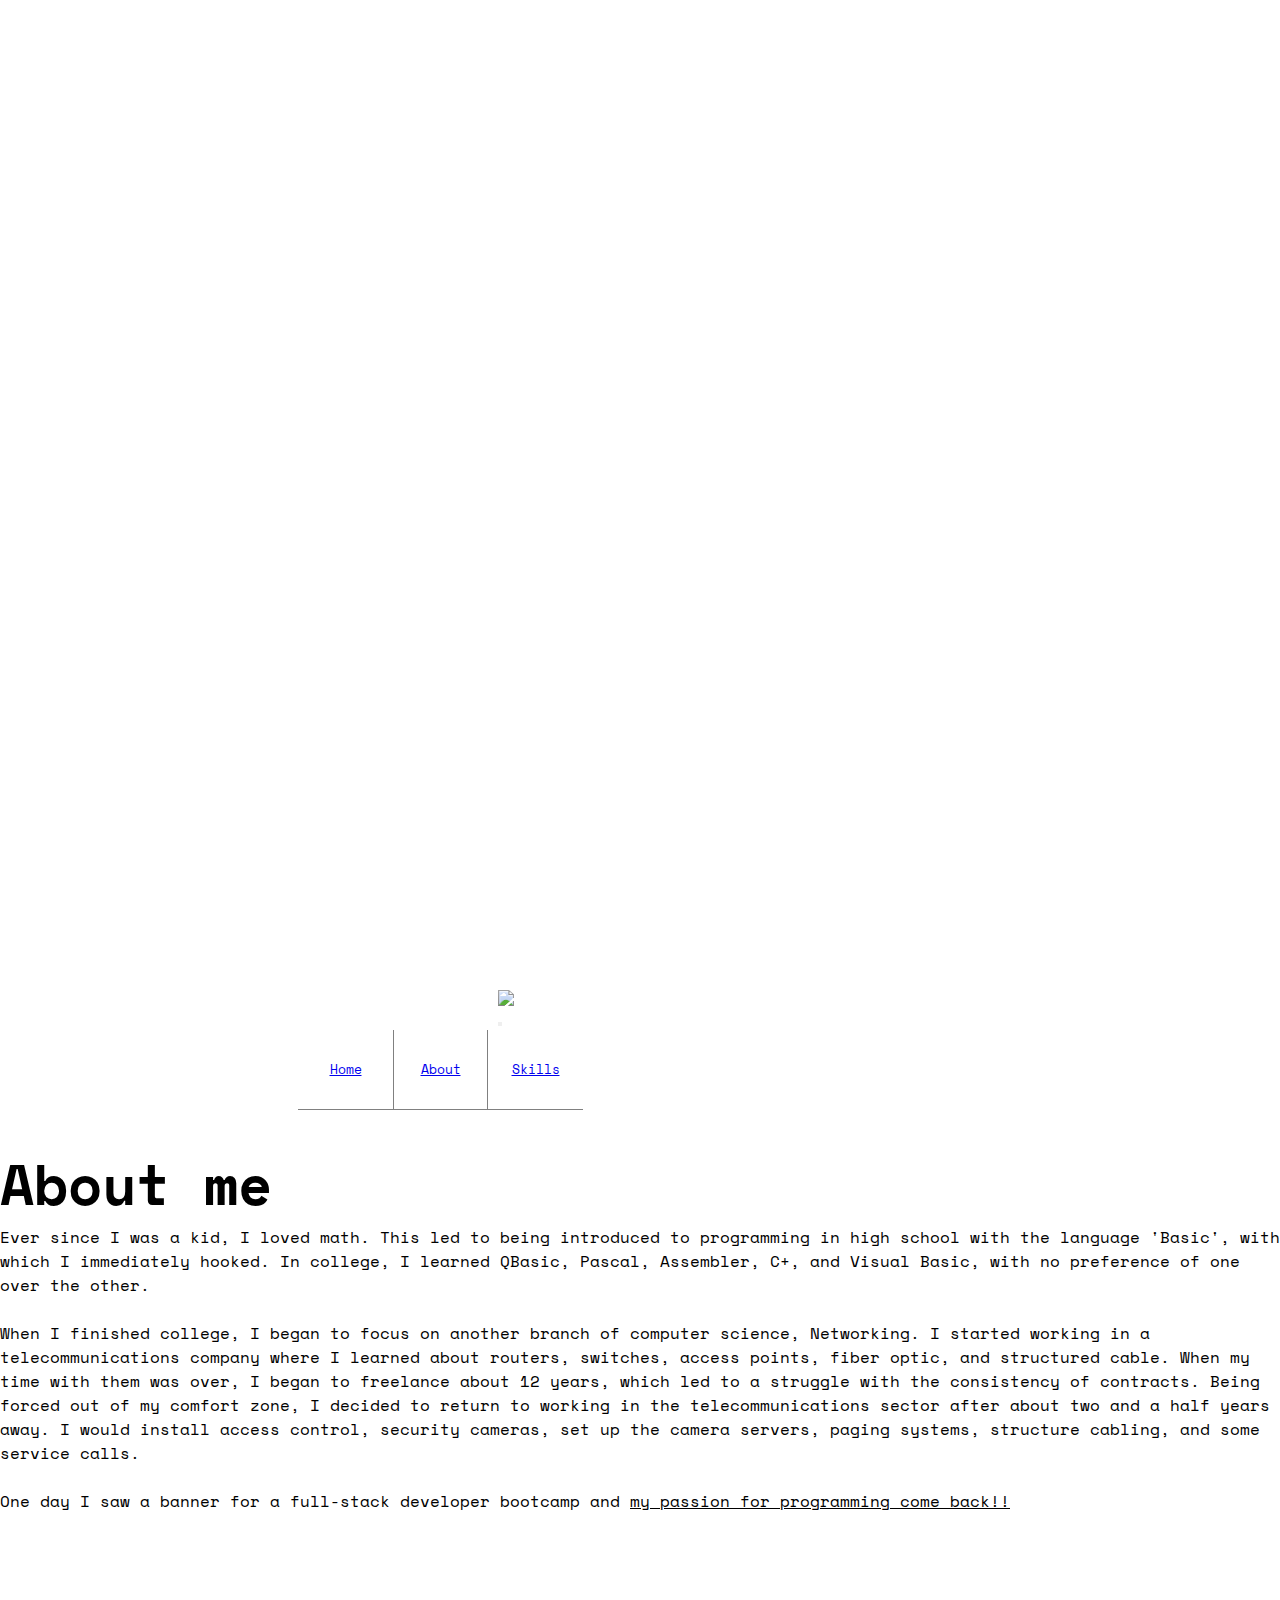
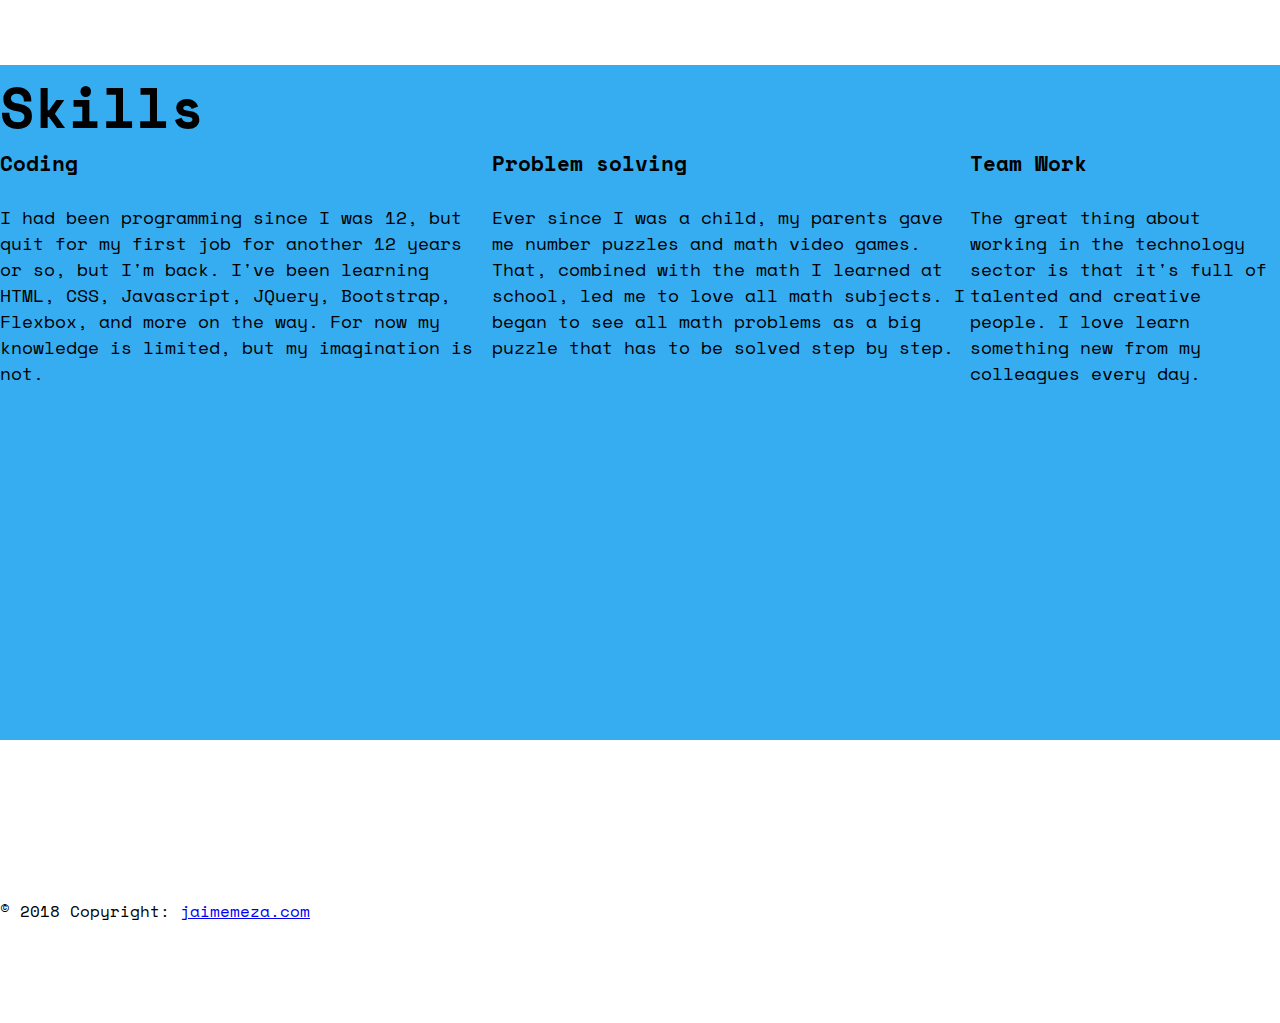
==== index.html @ b6861899 "Test" ====
<!DOCTYPE html>
<html lang="en" dir="ltr">

<head>
    <link rel="stylesheet" href="https://stackpath.bootstrapcdn.com/bootstrap/4.1.1/css/bootstrap.min.css" integrity="sha384-WskhaSGFgHYWDcbwN70/dfYBj47jz9qbsMId/iRN3ewGhXQFZCSftd1LZCfmhktB" crossorigin="anonymous">
    <link rel="stylesheet" href="https://use.fontawesome.com/releases/v5.1.0/css/all.css" integrity="sha384-lKuwvrZot6UHsBSfcMvOkWwlCMgc0TaWr+30HWe3a4ltaBwTZhyTEggF5tJv8tbt" crossorigin="anonymous">
    <link rel="stylesheet" href="style.css">
    <meta charset="utf-8">
    <title>Jaime Meza - Full Stack Developer</title>
</head>

<body>
<!-- Main picture responsive and animations -->
    <a href="#about">
        <div class="main-container">
            <div class="main-text">
                <h1>Jaime Meza</h1>
                <p>Full Stack Developer</p>
            </div>
        </div>
    </a>

    <!-- Navigation bar responsive -->
    <div class="header">
        <div class="head-container">
            <nav class="w-100 navbar navbar-expand-lg navbar-light ">
                <a class="navbar-brand" href="#"><img class="head-logo" src="images/logo_xl.png"></a>
                <button class="navbar-toggler" type="button" data-toggle="collapse" data-target="#navbarSupportedContent" aria-controls="navbarSupportedContent" aria-expanded="false" aria-label="Toggle navigation">
                <span class="navbar-toggler-icon"></span>
                </button>
                <div class="collapse navbar-collapse w-100 ml-auto" id="navbarSupportedContent">
                    <ul class="navbar-nav d-flex- justify-content-end w-100">
                        <div id="mainMenu" class="head-menu-container">
                            <a class="head-menu first-menu" href="#main-container">Home</a>
                            <a id="middleMenu" class="head-menu middle-menu" href="#about">About</a>
                            <a class="head-menu last-menu" href="#skills">Skills</a>
                        </div>
                    </ul>

                </div>
            </nav>
        </div>
    </div>
    <!-- About area with dinamic row with rows and columns inside -->
    <div id="about"></div>
    <div class="container-fluid about-container px-4 my-5">
        <div class="row mt-4">
            <div class="col-lg-5 col-md-12 d-flex justify-content-center align-items-center border-right">
                <h1>About me</h1>
            </div>
            <div class="col-lg-7 text-justify d-flex justify-content-center align-items-center ">
                <p>Ever since I was a kid, I loved math. This led to being introduced to programming in high school with the language 'Basic', with which I immediately hooked. In college, I learned QBasic, Pascal, Assembler, C+, and Visual Basic, with no preference of one over the other.<br><br>
                When I finished college, I began to focus on another branch of computer science, Networking. I started working in a telecommunications company where I learned about routers, switches, access points, fiber optic, and structured cable. When my time with them was over, I began to freelance about 12 years, which led to a struggle with the consistency of contracts. Being forced out of my comfort zone, I decided to return to working in the telecommunications sector after about two and a half years away. I would install access control, security cameras, set up the camera servers, paging systems, structure cabling, and some service calls.<br><br>
                <span>One day I saw a banner for a full-stack developer bootcamp and</span> <span class="font-weight-bold"><ins>my passion for programming come back!!</ins></span></p>
            </div>
        </div>
    </div>
    <!-- Skills area with a row and 3 columns -->
    <div id="skills"></div>
    <div class="container-fluid backgroundColor text-light">
        <h1 class="text-center pt-5">Skills</h1>
        <div class="skills-container mx-1 row">
            <div class="col-lg-3 px-1">
                <div>
                    <h3 class="text-center mt-5">Coding</h3><br>
                </div>
                <div>
                    <p class="text-justify">I had been programming since I was 12, but quit for my first job for another 12 years or so, but I'm back. I've been learning HTML, CSS, Javascript, JQuery, Bootstrap, Flexbox, and more on the way. For now my knowledge is limited, but my imagination is not.</p>
                </div>
            </div>
            <div class="col-lg-3 px-1">
                <div>
                    <h3 class="text-center mt-5">Problem solving</h3><br>
                </div>
                <div>
                    <p class="text-justify">Ever since I was a child, my parents gave me number puzzles and math video games. That, combined with the math I learned at school, led me to love all math subjects. I began to see all math problems as a big puzzle that has to be solved step by step.</p>
                </div>
            </div>
            <div class="col-lg-3 px-1">
                <div>
                    <h3 class="text-center mt-5">Team Work</h3><br>
                </div>
                <div>
                    <p class="text-justify">The great thing about working in the technology sector is that it's full of talented and creative people. I love learn something new from my colleagues every day.</p>

                </div>
            </div>
        </div>
    </div>

    <footer class=" bg-dark page-footer font-small special-color-dark pt-4">
        <!-- Footer Elements -->
        <div class="container">
            <!-- Social buttons -->
            <ul class="list-unstyled list-inline text-center">
                <li class="social-media-size list-inline-item">
                    <a href="mailto:hello@jaimemeza.com?subject=Hi">
                        <i class="fas fa-envelope"></i>
                    </a>
                </li>
                <li class="social-media-size list-inline-item">
                    <a target="_blank" href="https://github.com/jaimemeza">
                        <i class="fab fa-github"> </i>
                    </a>
                </li>
                <li class="social-media-size list-inline-item">
                    <a target="_blank" href="https://www.linkedin.com/in/jaimemeza">
                        <i class="fab fa-linkedin"> </i>
                    </a>
                </li>
            </ul>
            <!-- Social buttons -->
        </div>
        <!-- Footer Elements -->

        <!-- Copyright -->
        <div class="footer-copyright text-center py-3 bg-dark text-light">© 2018 Copyright:
            <a href="http://jaimemeza.com/"> jaimemeza.com</a>
        </div>
        <!-- Copyright -->

    </footer>
    <!-- Footer -->

    <script src="https://code.jquery.com/jquery-3.3.1.min.js" integrity="sha256-FgpCb/KJQlLNfOu91ta32o/NMZxltwRo8QtmkMRdAu8=" crossorigin="anonymous"></script>
    <script src="https://cdnjs.cloudflare.com/ajax/libs/popper.js/1.14.3/umd/popper.min.js" integrity="sha384-ZMP7rVo3mIykV+2+9J3UJ46jBk0WLaUAdn689aCwoqbBJiSnjAK/l8WvCWPIPm49" crossorigin="anonymous"></script>
    <script src="https://stackpath.bootstrapcdn.com/bootstrap/4.1.1/js/bootstrap.min.js" integrity="sha384-smHYKdLADwkXOn1EmN1qk/HfnUcbVRZyYmZ4qpPea6sjB/pTJ0euyQp0Mk8ck+5T" crossorigin="anonymous"></script>
    <script src="app.js"></script>

</body>

</html>
---- style.css ----
@import url('https://fonts.googleapis.com/css?family=Space+Mono');

/* Need to move this behavior to JS for the future */
@media screen and (max-width: 992px) {
    .middle, .footer-container {
        flex-direction: column;
        width: 100%;
        padding-right: 40px;
        padding-left: 40px;
    }
    .middle-text>p {
        text-align: justify;
    }
}

* {
    font-family: 'Space Mono', monospace;
    margin: 0;
    padding: 0;
    box-sizing: border-box;
}

h1 {
    font-size: 3.5em;
}

.main-text>p {
    font-size: 1.1em;
}

/* Sticky and always on top navigation bar  */
.header {
    width: 100%;
    display: flex;
    justify-content: center;
    position: sticky;
    top: 0;
    z-index: 2;
}


.head-container {
    background: white;
    height: 110px;
    padding: 10px;
    display: flex;
    justify-content: space-between;
    -webkit-transition: all .6s linear;
    -moz-transition: all .6s linear;
    -o-transition: all .6s linear;
    transition: all .6s linear;
}

.head-logo {
    display: flex;
    width: 100%;
    justify-content: flex-start;
    align-items: center;
    max-width: 360px;
}

img.head-logo {
    width: 100%;
}

.head-menu-container {
    font-size: .8em;
    width: 30%;
    display: flex;
    justify-content: flex-end;
    align-items: center;
}

.head-menu {
    width: 100%;
    height: 100%;
    min-height: 80px;
    min-width: 95px;
    border-bottom: 1px solid grey;
    display: flex;
    justify-content: center;
    align-items: center;
    -webkit-transition: background .5s linear;
    -moz-transition: background .5s linear;
    -o-transition: background .5s linear;
    transition: background .5s linear;
    background: white;
}

.head-menu:hover {
    border: 1px solid grey;
    background: rgb(54, 173, 240);
}

.middle-menu {
    border-left: 1px solid grey;
    border-right: 1px solid grey;
}

img.logo {
    width: 320px;
    display: flex;
}

.main-container {
    background: url("images/backgroundm.png");
    height: 120vh;
    background-position: inherit;
    background-repeat: no-repeat;
    background-size: cover;
    background-attachment: fixed;
    position: relative;
    display: flex;
    margin-top: -100px;
    justify-content: center;
    align-items: center;
    animation: fade-slide-down 1s ease-out forwards;
}

/* Hack to avoid the overflow on the scroll for a sticky navigation bar */
#skills, #about {
    padding-top: 70px;
    margin-top: -70px;
}


.about-container {
    background: white;
    height: 75vh;
    background-position: left;
    background-repeat: no-repeat;
    background-size: cover;
    background-attachment: fixed;
    position: relative;
    display: flex;
    margin-top: -100px;
    justify-content: center;
    align-items: center;
    overflow: scroll;
}

.skills-container {
    font-size: 1.1em;
    display: flex;
    justify-content: space-around;
    align-items: flex-start;
}

/* Background color for skills section */
.backgroundColor {
    background: rgb(54, 173, 240);
    height: 75vh;
    background-position: top;
    background-repeat: no-repeat;
    background-size: cover;
    background-attachment: fixed;
    overflow: scroll;
}

.main-text {
    color: white;
    width: 350px;
    text-align: center;
    position: absolute;
    display: inline-flex;
    justify-content: center;
    flex-direction: column;
    animation: fade-slide-up 3s ease-out;
}


.fab, .fas {
    font-size: 4.5em;
    color: rgb(54, 173, 240);
}

/* .fa-linkedin:hover, .fa-facebook:hover, .fa-github:hover {
    font-size: 5.5em;
    -webkit-transition: all .4s linear;
    -moz-transition: all .4s linear;
    -o-transition: all .4s linear;
    transition: all .4s linear; //make a box for each languague icon
}  Pending to finish details of transitions*/

.footer-container {
    width: 100%;
    min-height: 220px;
    display: flex;
    justify-content: space-around;
    align-items: center;
    background: grey;
    padding-top: 20px;
}

.social-media-size {
    font-size: 0.5em;
}

/* Line after my name */
.main-text h1::after {
    content: " ";
    display: inline-block;
    height: 3px;
    margin: 0 45px;
    position: absolute;
    top: 32%;
    width: 40px;
    zoom: 1;
    background: white;
    left: 90%;
}

/* Line before my name */
.main-text h1::before {
    content: " ";
    right: 90%;
    display: inline-block;
    height: 3px;
    margin: 0 45px;
    position: absolute;
    top: 32%;
    width: 40px;
    zoom: 1;
    background: white;
}

/* .social-media-size {
    width: 80px;
    height: 80px;
    display: inline-flex;
    justify-content: center;
    align-items: center;
    border: 1px solid black;
    padding: auto;
} Pending to finish hover transitions on social media buttons */

/* Effect to fade slide down */
@keyframes fade-slide-down {
    0% {
        opacity: 0;
        transform: translateY(-30px);
    }
    100% {
        opacity: 1;
        transform: none;
    }
}

/* Effect to face slide up  */
@keyframes fade-slide-up {
    0% {
        opacity: 0;
    }
    50% {
        opacity: 0;
        transform: translateY(90px);
    }
    100% {
        opacity: 1;
        transform: none;
    }
}
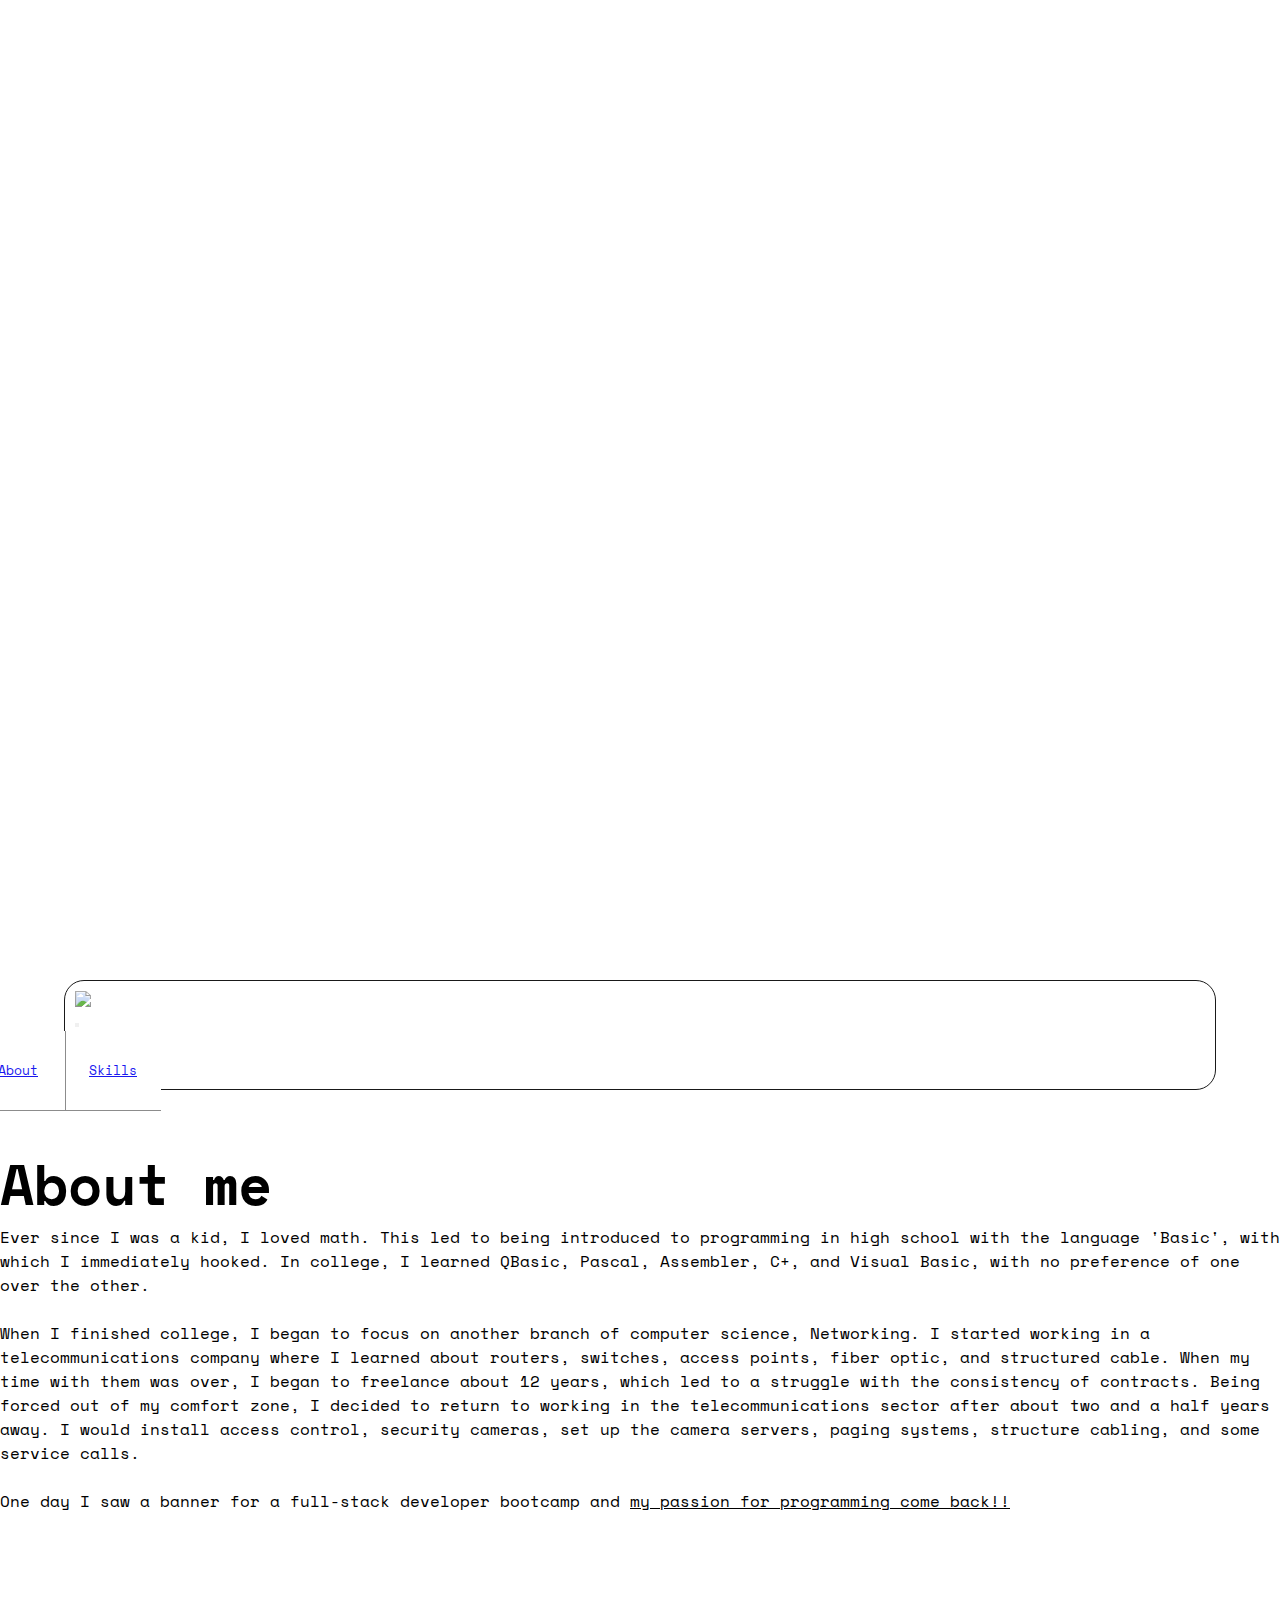
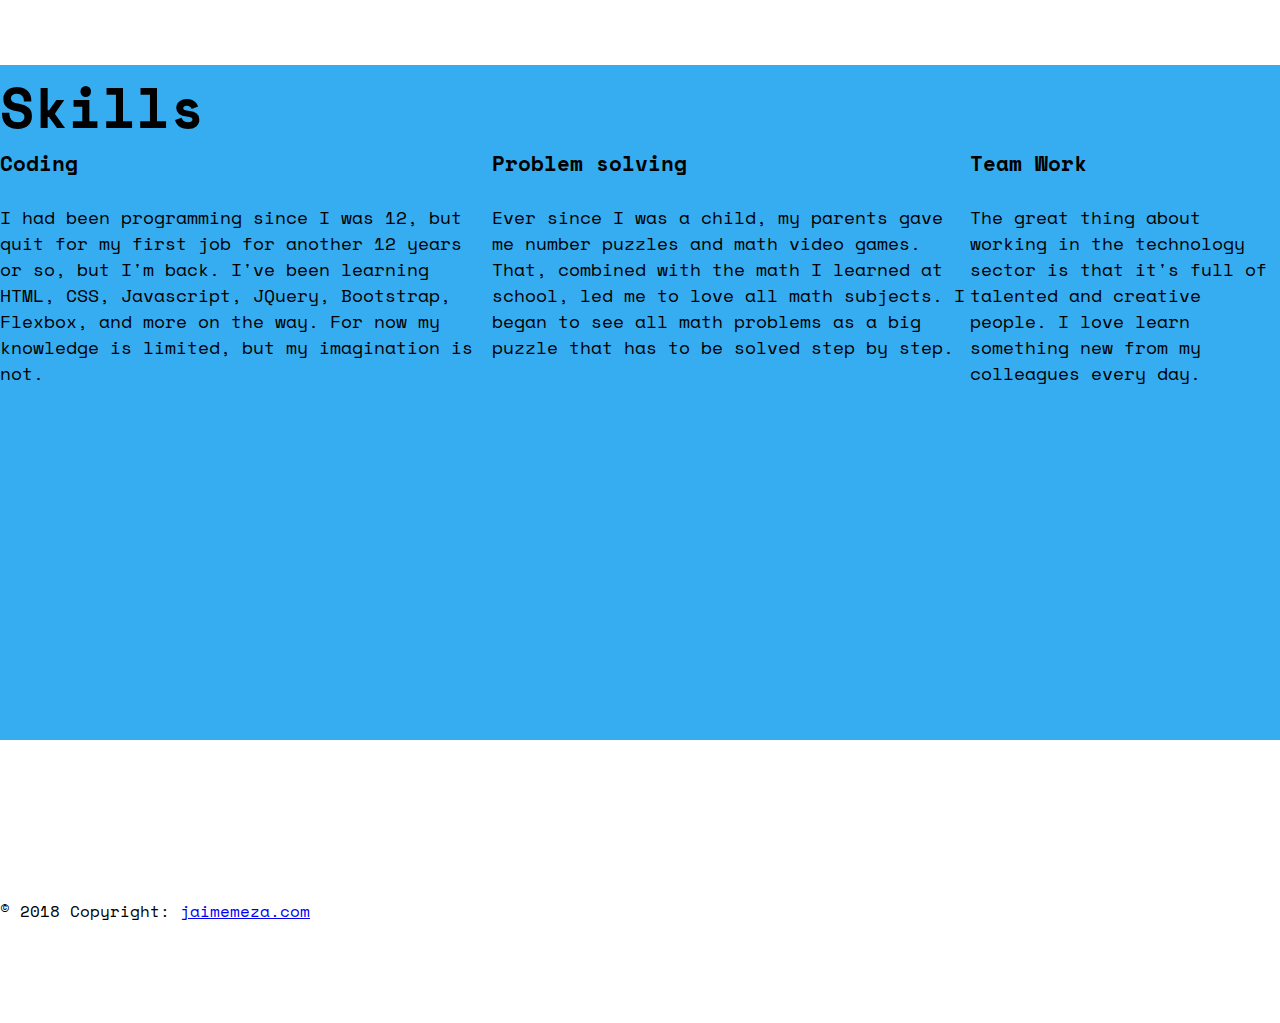
==== commit 46adb268: "Return" ====
--- a/index.html
+++ b/index.html
@@ -12,7 +12,7 @@
 <body>
 <!-- Main picture responsive and animations -->
     <a href="#about">
-        <div class="main-container">
+        <div id="main-container" class="main-container">
             <div class="main-text">
                 <h1>Jaime Meza</h1>
                 <p>Full Stack Developer</p>
@@ -44,8 +44,8 @@
     <!-- About area with dinamic row with rows and columns inside -->
     <div id="about"></div>
     <div class="container-fluid about-container px-4 my-5">
-        <div class="row mt-4">
-            <div class="col-lg-5 col-md-12 d-flex justify-content-center align-items-center border-right">
+        <div class="row h-100">
+            <div class="col-lg-5 d-flex justify-content-center align-items-center border-right">
                 <h1>About me</h1>
             </div>
             <div class="col-lg-7 text-justify d-flex justify-content-center align-items-center ">
--- a/style.css
+++ b/style.css
@@ -105,7 +105,7 @@
 .main-container {
     background: url("images/backgroundm.png");
     height: 120vh;
-    background-position: inherit;
+    background-position: left;
     background-repeat: no-repeat;
     background-size: cover;
     background-attachment: fixed;
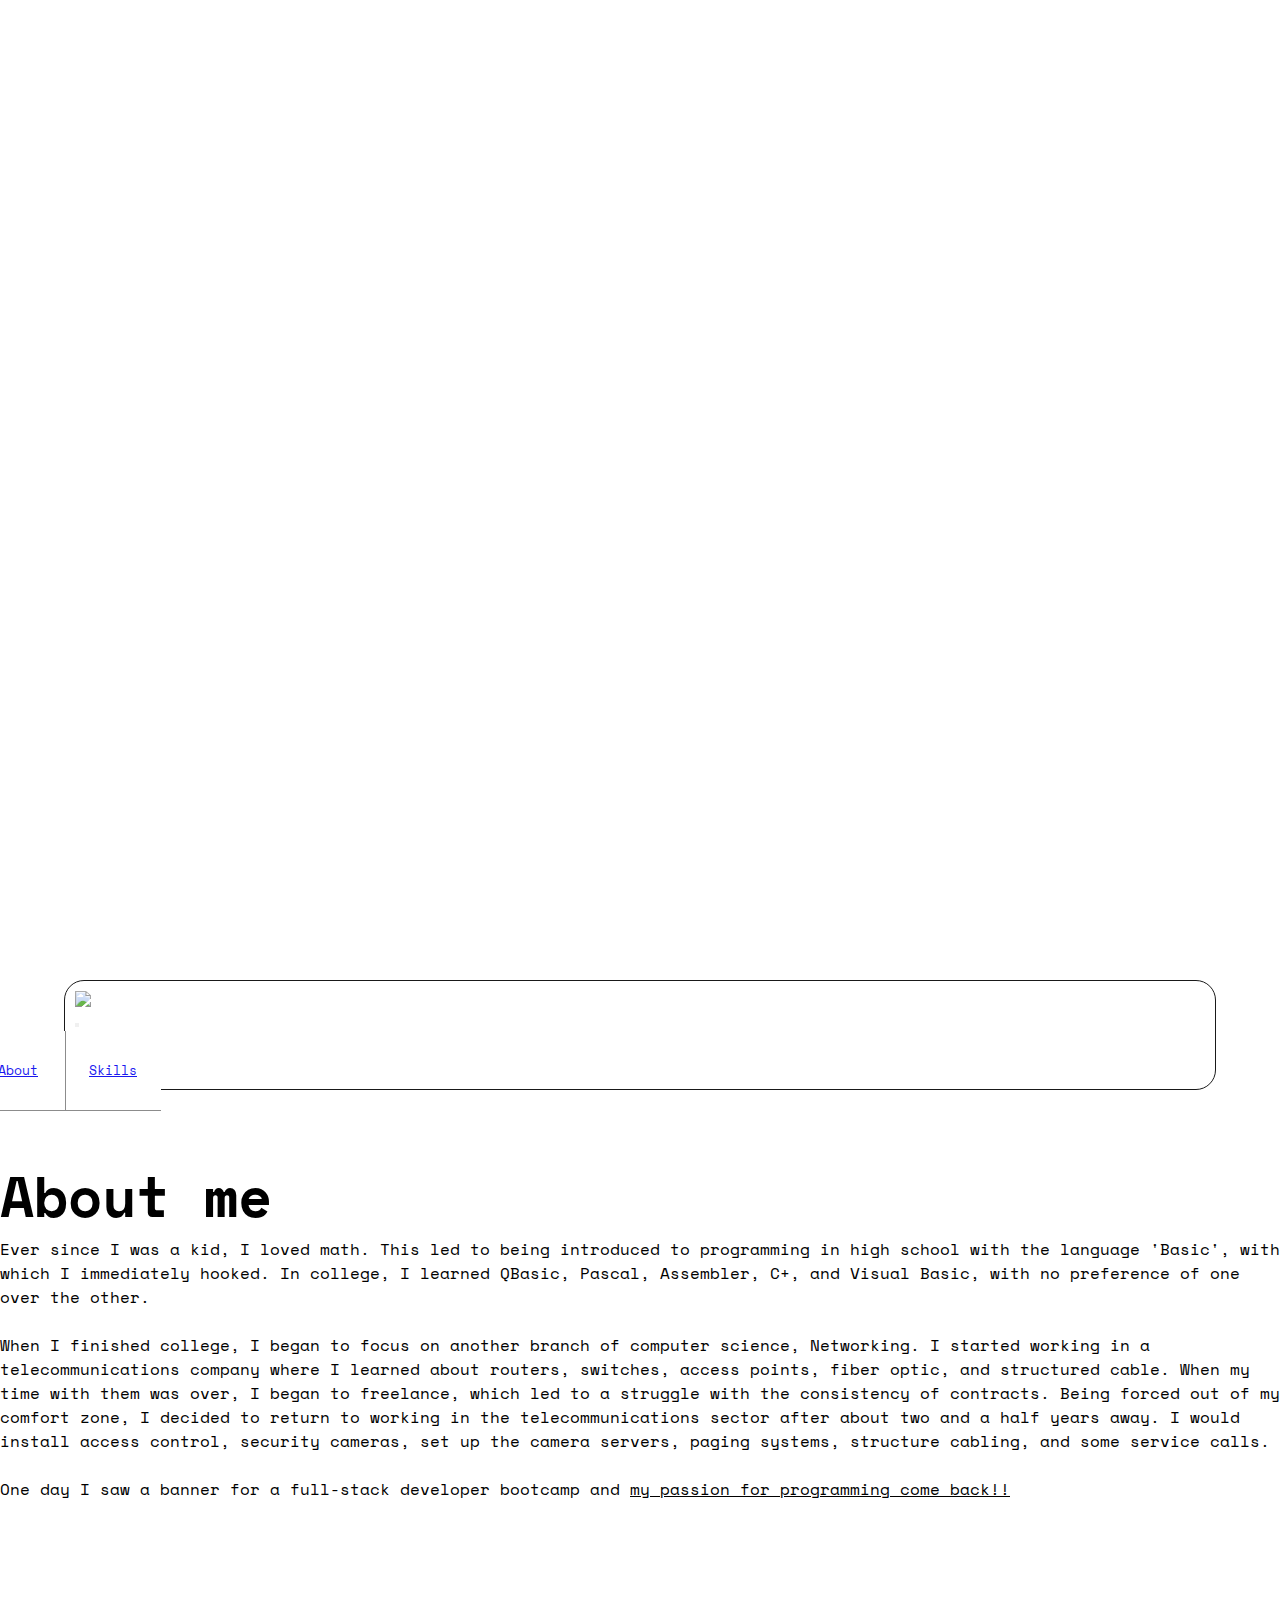
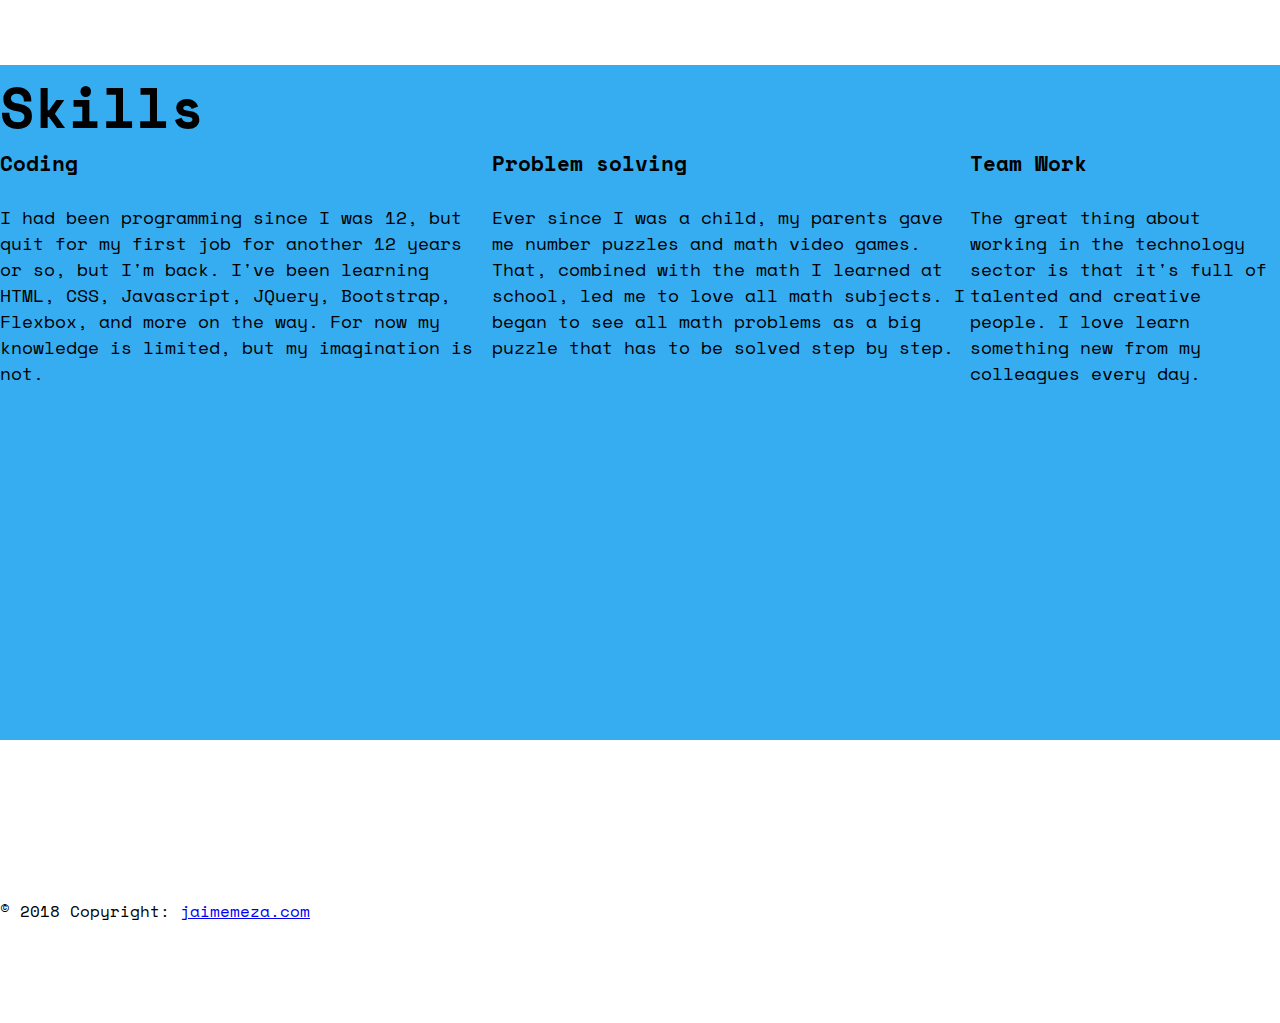
==== commit 39884dcf: "Merge remote-tracking branch 'origin/master'" ====
--- a/index.html
+++ b/index.html
@@ -50,7 +50,7 @@
             </div>
             <div class="col-lg-7 text-justify d-flex justify-content-center align-items-center ">
                 <p>Ever since I was a kid, I loved math. This led to being introduced to programming in high school with the language 'Basic', with which I immediately hooked. In college, I learned QBasic, Pascal, Assembler, C+, and Visual Basic, with no preference of one over the other.<br><br>
-                When I finished college, I began to focus on another branch of computer science, Networking. I started working in a telecommunications company where I learned about routers, switches, access points, fiber optic, and structured cable. When my time with them was over, I began to freelance about 12 years, which led to a struggle with the consistency of contracts. Being forced out of my comfort zone, I decided to return to working in the telecommunications sector after about two and a half years away. I would install access control, security cameras, set up the camera servers, paging systems, structure cabling, and some service calls.<br><br>
+                When I finished college, I began to focus on another branch of computer science, Networking. I started working in a telecommunications company where I learned about routers, switches, access points, fiber optic, and structured cable. When my time with them was over, I began to freelance, which led to a struggle with the consistency of contracts. Being forced out of my comfort zone, I decided to return to working in the telecommunications sector after about two and a half years away. I would install access control, security cameras, set up the camera servers, paging systems, structure cabling, and some service calls.<br><br>
                 <span>One day I saw a banner for a full-stack developer bootcamp and</span> <span class="font-weight-bold"><ins>my passion for programming come back!!</ins></span></p>
             </div>
         </div>
